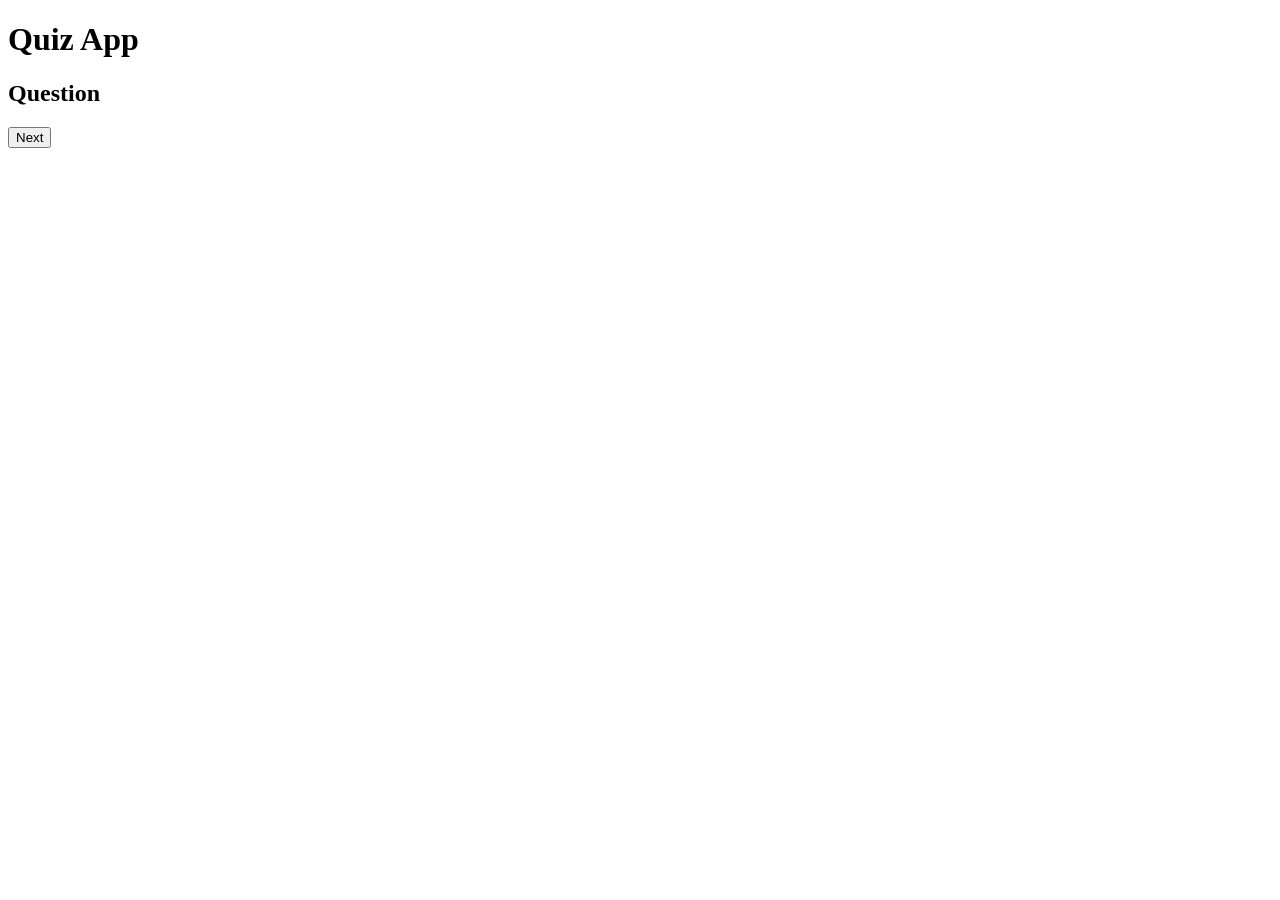
==== task1-quiz-app/index.html @ 4fe9a2e7 "Add initial HTML structure for Quiz App" ====
<!DOCTYPE html>
<html lang="en">
<head>
    <meta charset="UTF-8">
    <title>Quiz App</title>
    <link rel="stylesheet" href="style.css">
</head>
<body>

<div class="quiz-box">
    <h1>Quiz App</h1>

    <h2 id="question">Question</h2>

    <div id="options"></div>

    <button id="nextBtn">Next</button>
</div>

<script src="script.js"></script>
</body>
</html>
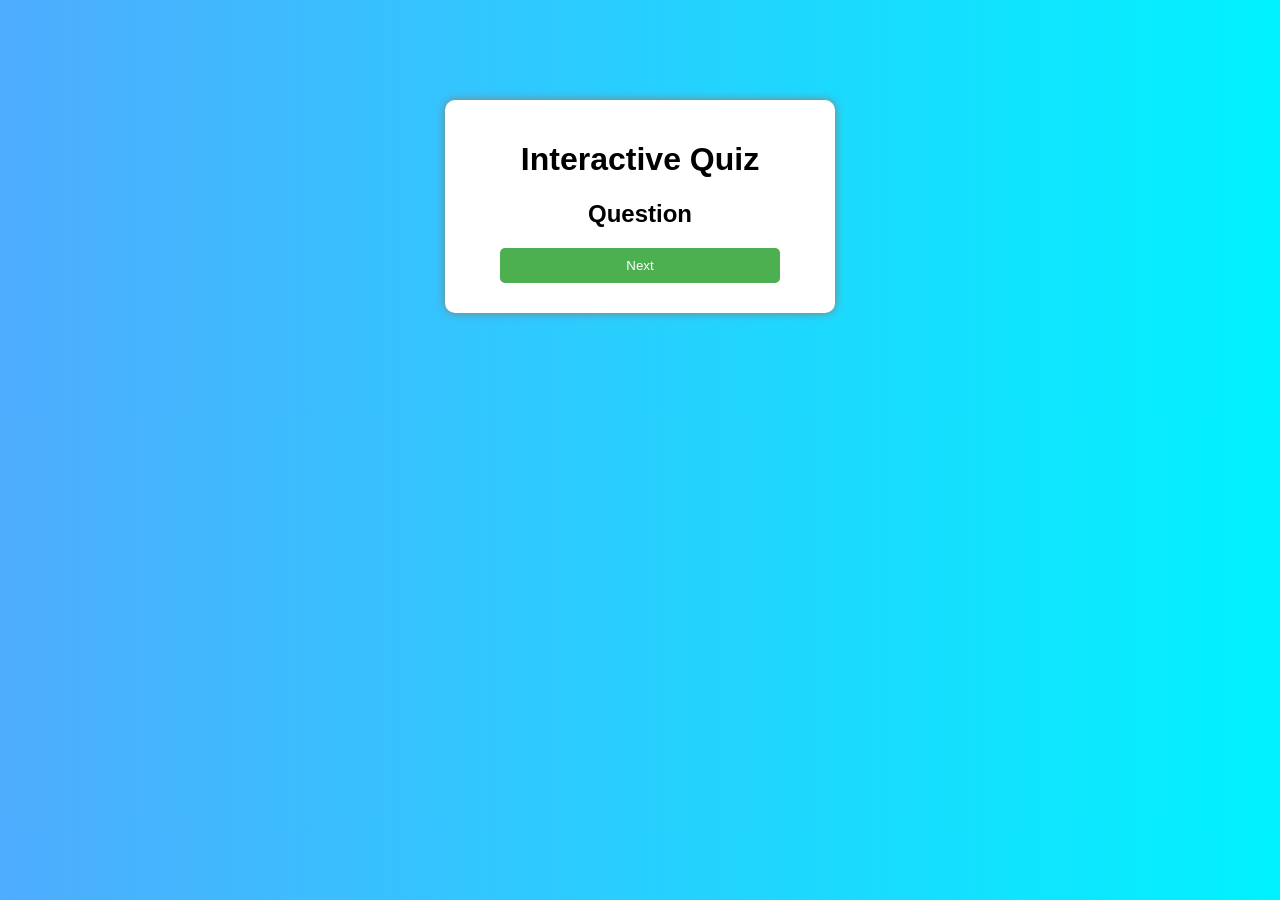
==== commit 214b3602: "Update index.html" ====
--- a/task1-quiz-app/index.html
+++ b/task1-quiz-app/index.html
@@ -2,17 +2,21 @@
 <html lang="en">
 <head>
     <meta charset="UTF-8">
-    <title>Quiz App</title>
+    <title>Interactive Quiz App</title>
     <link rel="stylesheet" href="style.css">
 </head>
 <body>
 
 <div class="quiz-box">
-    <h1>Quiz App</h1>
+    <h1>Interactive Quiz</h1>
+
+    <p id="progress"></p>
 
     <h2 id="question">Question</h2>
 
     <div id="options"></div>
+
+    <p id="feedback"></p>
 
     <button id="nextBtn">Next</button>
 </div>
--- a/task1-quiz-app/style.css
+++ b/task1-quiz-app/style.css
@@ -0,0 +1,33 @@
+body {
+    font-family: Arial, sans-serif;
+    background: linear-gradient(to right, #4facfe, #00f2fe);
+    text-align: center;
+}
+
+.quiz-box {
+    background: white;
+    width: 350px;
+    margin: 100px auto;
+    padding: 20px;
+    border-radius: 10px;
+    box-shadow: 0 0 10px gray;
+}
+
+button {
+    display: block;
+    margin: 10px auto;
+    padding: 10px;
+    width: 80%;
+    border: none;
+    border-radius: 5px;
+    cursor: pointer;
+}
+
+button:hover {
+    background-color: #ddd;
+}
+
+#nextBtn {
+    background-color: #4CAF50;
+    color: white;
+}
